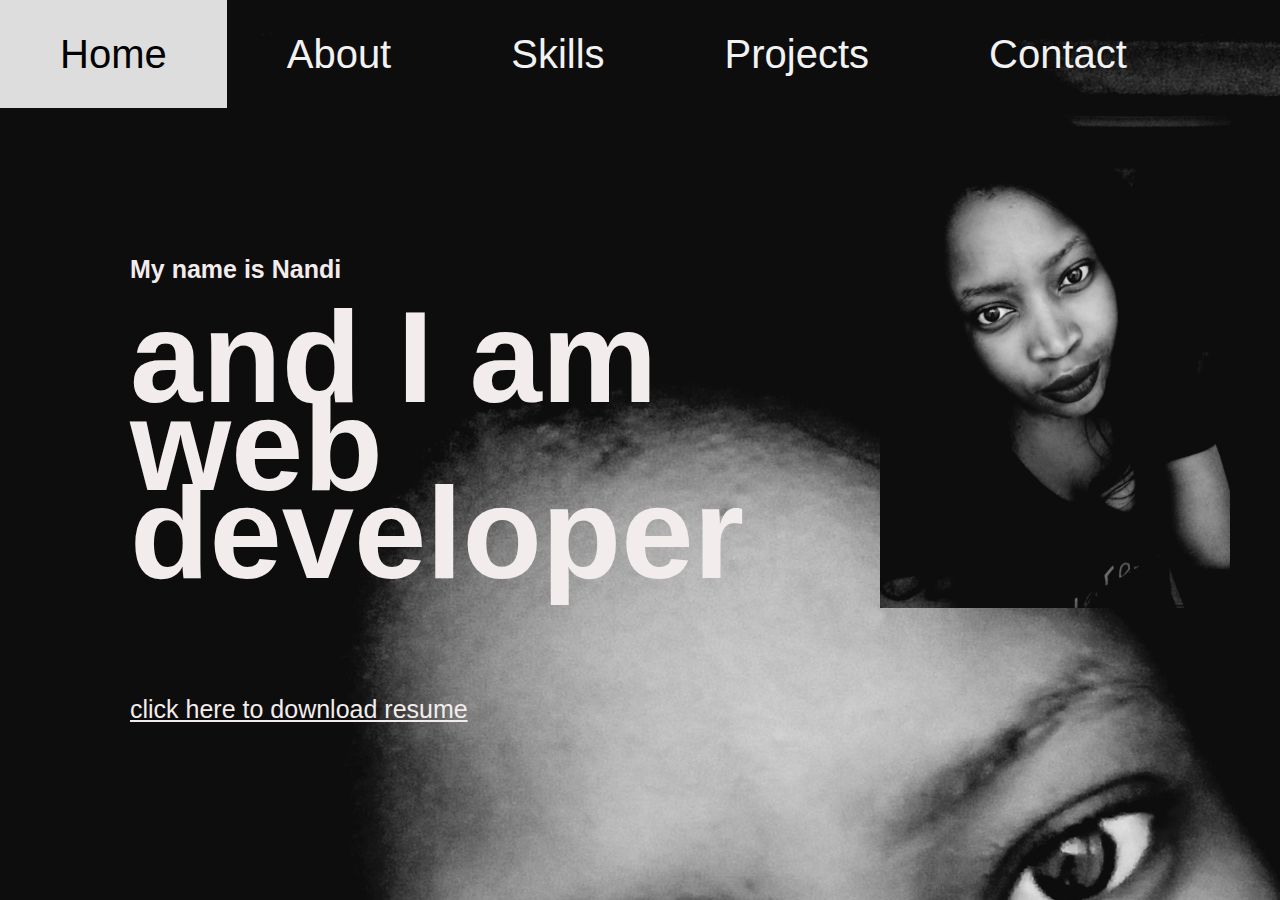
==== index.html @ c8347830 "Add files via upload" ====
<!DOCTYPE html>
<html lang = "en">
    <head>
        <meta charset="UTF-8">
        <title>Home Page</title>
        <meta name="viewport" content="width=device-width, initial-scale=1.0">
        <link rel="stylesheet"  href="css/style.css">
        
    </head>
    <body class="home-body">
        <nav class="topnav">
                <ul><a href="index.html">Home</a></ul>
                <ul><a href="about.html">About</a></ul> 
                <ul><a href="skill.html">Skills</a></ul>
                <ul><a href="projects.html">Projects</a></ul>    
                <ul><a href="contact.html">Contact</a></ul>    
            
        </nav>
        <div class="image">
            <img src="image/nandi.jpg" alt="">
        </div>
        <section class="home" >
            <h1>My name is Nandi </h1>
            <h3>and I am web developer</h3>
            <br>
            <ul><a href="src/nandis-resume.pdf">click here to download resume</a></ul>
        </section>
    </body>         
</html>
---- css/style.css ----
*{  
    margin: 0;
    padding: 0;
    box-sizing: border-box;
    font-size: 25px; 
    
}

body{
    height: 100vh; 
	font-family: "Source Sans Pro", Helvetica, sans-serif;
	font-size: 40pt;
	font-weight: 300;
	line-height: 1.65em;
}
section{
    float: left;
    width: 50%;
    height: 50%;
    top: 25%;
    left: 130px;
    position: absolute; 
}
h2{
    font-size: 80px;
    font-family: 'Lucida Sans', 'Lucida Sans Regular', 'Lucida Grande', 'Lucida Sans Unicode', Geneva, Verdana, sans-serif;
    text-align: left;
}
.home-body{
    background-image: url("/image/nandi.jpg");
    background-size: auto;
    color: rgb(243, 236, 236);
}
.home-body .image img{
    padding-right: 50px;
    float: right;
    width: 400px;
    height: 500px;
    left: 200px;
}
.home-body h3{
    font-size: 130px;
}
.about-body{
    background-image: url("/image/about.jpg");
    background-size: cover;
    color: rgb(243, 236, 236);
}
.skill-body{
    background-image: url("/image/skill.jpg");
    background-size: cover;
    color: #fff6f6;
}


.project-body{
    background-image: url("/image/project.jpg");
    background-size: cover;
    color: #fff6f6;
}

a{
    color: inherit;   
}
.project-body a:hover{
    background-color: #ddd;
    color: black;
}
.contact-body{
    background-image: url("/image/communication.jpg");
    background-size: cover;
    color: #fff6f6;
}

.topnav{
 
    overflow: hidden;
} 
.topnav a{
    float: left;
    color: #f2f2f2;
    text-align: center;
    padding: 10px 60px;
    text-decoration: none;
    font-size: 40px;
}  
.topnav a:hover{
    background-color: #ddd;
    color: black;
}
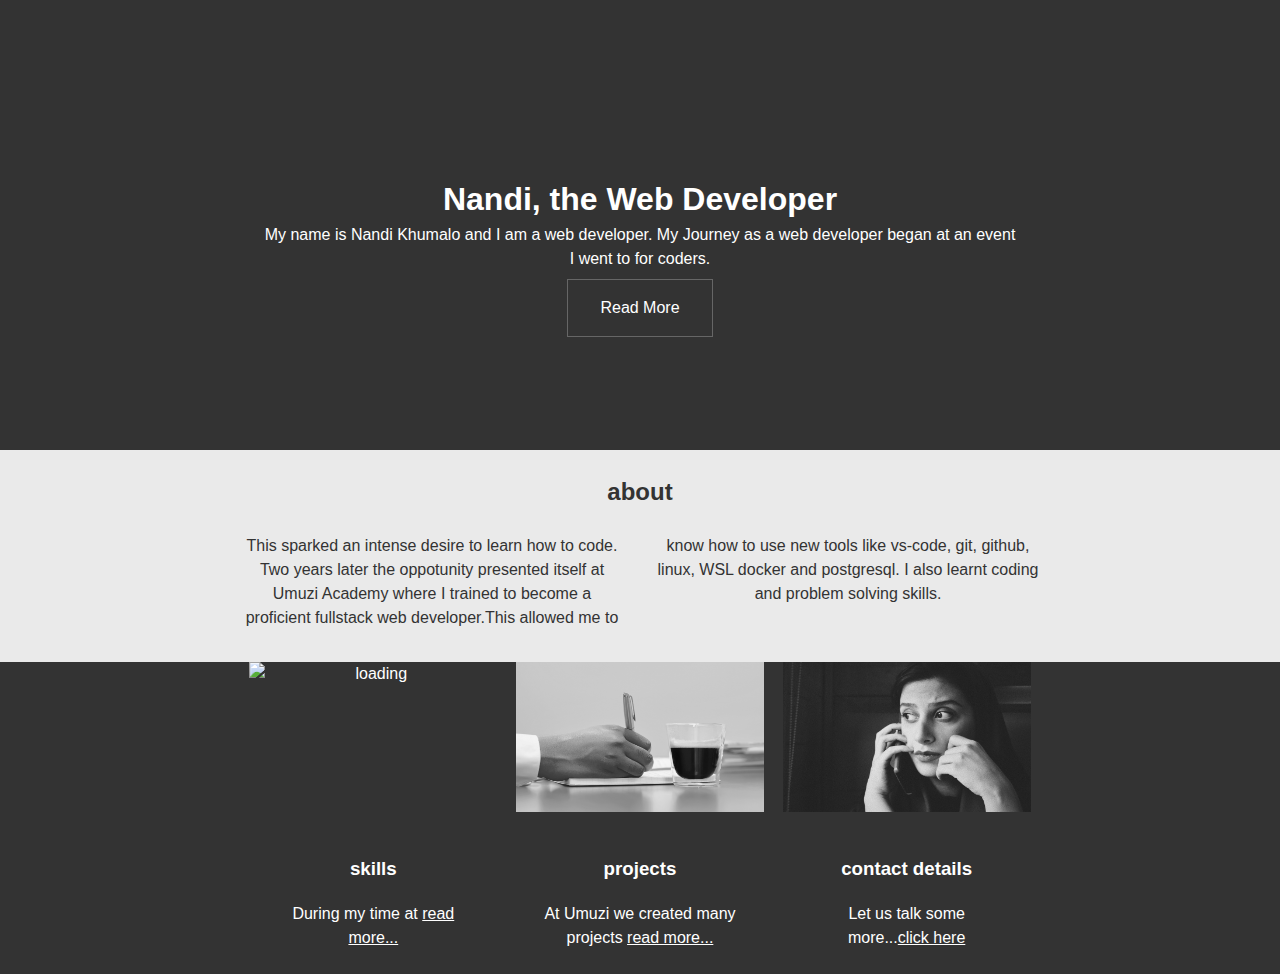
==== commit e2890ded: "rebuilt website to make it responsive" ====
--- a/index.html
+++ b/index.html
@@ -1,30 +1,73 @@
-<!DOCTYPE html>
-<html lang = "en">
-    <head>
-        <meta charset="UTF-8">
-        <title>Home Page</title>
-        <meta name="viewport" content="width=device-width, initial-scale=1.0">
-        <link rel="stylesheet"  href="css/style.css">
-        
-    </head>
-    <body class="home-body">
-        <nav class="topnav">
-                <ul><a href="index.html">Home</a></ul>
-                <ul><a href="about.html">About</a></ul> 
-                <ul><a href="skill.html">Skills</a></ul>
-                <ul><a href="projects.html">Projects</a></ul>    
-                <ul><a href="contact.html">Contact</a></ul>    
-            
-        </nav>
-        <div class="image">
-            <img src="image/nandi.jpg" alt="">
-        </div>
-        <section class="home" >
-            <h1>My name is Nandi </h1>
-            <h3>and I am web developer</h3>
-            <br>
-            <ul><a href="src/nandis-resume.pdf">click here to download resume</a></ul>
-        </section>
-    </body>         
-</html>
-
+<!DOCTYPE html>
+<html lang="en">
+<head>
+    <meta charset="UTF-8">
+    <meta name="viewport" content="width=device-width, initial-scale=1.0">
+    <meta http-equiv="X-UA-Compatible" content="ie=edge">
+    <link rel="stylesheet" href="css/style.css">
+    <title>Home Page</title>
+</head>
+<body>
+    <header id="showcase" class="grid">
+        <div class="bg-image">
+            <img src="image/code-pic.jpg" alt="">
+        </div>
+        <div class="content-wrap">
+            <h1>Nandi, the Web Developer</h1>
+            <p>My name is Nandi Khumalo and I am a web developer. My Journey as a web developer began at an event I went to for coders. </p>
+            <a href="#section-a" class="btn">Read More</a>
+        </div>
+        
+    </header>
+    <main>
+        <section id="section-a" class="grid">
+            <div class="content-wrap">
+                <h2 class="content-title">about</h2>
+                <div class="content-text">
+                    <p>This sparked an intense desire to learn how to code. Two years later the oppotunity presented itself at Umuzi Academy where I trained to become a proficient fullstack web developer.This allowed me to know how to use new tools like vs-code, git, github, linux, WSL docker and postgresql. I also learnt coding and problem solving skills. 
+                    </p>
+                </div>
+                
+            </div>
+        </section>
+        <section id="section-b" class="grid">
+            <div class="content-wrap">
+                <ul>
+                    <li>
+                        <div class="card">
+                            <img src="image/skill.jpg" alt="loading">
+                            <div class="card-content">
+                                <h3 class="card-title">skills</h3>
+                                <p>During my time at <a href="skill.html">read more...</a></p>
+                            </div>
+                        </div>
+                    </li>
+                    <li>
+                        <div class="card">
+                            <img src="image/project.jpg" alt="loading">
+                            <div class="card-content">
+                                <h3 class="card-title">projects</h3>
+                                <p>At Umuzi we created many projects <a href="projects.html"> read more...</a></p>
+                            </div>
+                        </div>
+                    </li>
+                    <li>
+                      <div class="card">
+                            <img src="image/communication.jpg" alt="loading">
+                            <div class="card-content">
+                                <h3 class="card-title">contact details</h3>
+                                <p>Let us talk some more...<a href="contact.html">click here</a></p>
+                            </div>
+                        </div>
+                    </li>
+                    
+                </ul>
+            </div>
+        </section>
+        
+    </main>
+
+
+
+</body>
+</html>--- a/css/style.css
+++ b/css/style.css
@@ -1,95 +1,146 @@
-*{  
-    margin: 0;
-    padding: 0;
-    box-sizing: border-box;
-    font-size: 25px; 
-    
-}
-
-body{
-    height: 100vh; 
-	font-family: "Source Sans Pro", Helvetica, sans-serif;
-	font-size: 40pt;
-	font-weight: 300;
-	line-height: 1.65em;
-}
-section{
-    float: left;
-    width: 50%;
-    height: 50%;
-    top: 25%;
-    left: 130px;
-    position: absolute; 
-}
-h2{
-    font-size: 80px;
-    font-family: 'Lucida Sans', 'Lucida Sans Regular', 'Lucida Grande', 'Lucida Sans Unicode', Geneva, Verdana, sans-serif;
-    text-align: left;
-}
-.home-body{
-    background-image: url("/image/nandi.jpg");
-    background-size: auto;
-    color: rgb(243, 236, 236);
-}
-.home-body .image img{
-    padding-right: 50px;
-    float: right;
-    width: 400px;
-    height: 500px;
-    left: 200px;
-}
-.home-body h3{
-    font-size: 130px;
-}
-.about-body{
-    background-image: url("/image/about.jpg");
-    background-size: cover;
-    color: rgb(243, 236, 236);
-}
-.skill-body{
-    background-image: url("/image/skill.jpg");
-    background-size: cover;
-    color: #fff6f6;
-}
-
-
-.project-body{
-    background-image: url("/image/project.jpg");
-    background-size: cover;
-    color: #fff6f6;
-}
-
-a{
-    color: inherit;   
-}
-.project-body a:hover{
-    background-color: #ddd;
-    color: black;
-}
-.contact-body{
-    background-image: url("/image/communication.jpg");
-    background-size: cover;
-    color: #fff6f6;
-}
-
-.topnav{
- 
-    overflow: hidden;
-} 
-.topnav a{
-    float: left;
-    color: #f2f2f2;
-    text-align: center;
-    padding: 10px 60px;
-    text-decoration: none;
-    font-size: 40px;
-}  
-.topnav a:hover{
-    background-color: #ddd;
-    color: black;
-}
-
-
-
-
-
+body {
+    margin: 0;
+    font-family: Arial, Helvetica, sans-serif;
+    background: #333;
+    color: #fff;
+    font-size: 1em;
+    line-height: 1.5;
+    text-align: center;
+}
+
+img {
+    display: block;
+    width: 100%;
+    height: auto;
+}
+
+h1, h2, h3, h4{
+    margin:0;
+    padding: 1em 0;
+}
+
+p {
+    margin: 0;
+    
+}
+a {
+    color: inherit;
+}
+a:hover{
+    background-color: #ddd;
+    color: black;
+}
+.btn{
+    display: inline-block;
+    background: #333;
+    color: #fff;
+    text-decoration: none;
+    padding: 1em 2em;
+    border: 1px solid #666;
+    margin: .5em 0;
+}
+
+.btn:hover {
+    background: #eaeaea;
+    color: #333;
+}
+
+
+#showcase {
+    min-height: 450px;
+    color: #fff;
+    text-align: center;
+}
+
+#showcase .bg-image {
+    position: absolute;
+    background: url("images/code-pic.jpg");
+    background-position: center;
+    background-repeat: no-repeat;
+    background-size: cover;
+    width: 100%;
+    height: 100px;
+    z-index: -1;
+    opacity: 0.2;
+}
+
+#showcase h1 {
+    padding-top: 175px;
+    padding-bottom: 0;
+}
+
+#showcase .content-wrap {
+    padding: 0 1.5em;
+
+
+}
+
+
+
+#section-a {
+    background: #eaeaea;
+    color: #333;
+    padding-bottom: 2em; 
+}
+
+
+#section-b {
+    padding-bottom: 2em 1em 1em; 
+}
+
+#section-b ul {
+    list-style: none;
+    margin: 0;
+    padding: 0;
+}
+
+
+.card-content {
+    padding: 1.5em;
+}
+
+
+@media(min-width: 700px) {
+    .grid{
+        display: grid;
+        grid-template-columns: 1fr repeat(2, minmax(auto, 25em)) 1fr;
+    }
+    #section-a .content-text {
+        columns: 2;
+        column-gap: 2em;
+    }
+    #section-a .content-text p{
+        padding-top: 0;
+    }
+
+    .content-wrap, #section-b ul {
+        grid-column: 2/4;
+    }
+    #section-b img {
+        width: 100%;
+        height: 150px;
+    }
+
+    #section-b ul {
+        display: flex;
+        justify-content: space-around;
+    }
+
+    #section-b li {
+        width: 31%;
+    }
+}
+
+
+
+
+
+
+
+
+
+
+
+
+
+
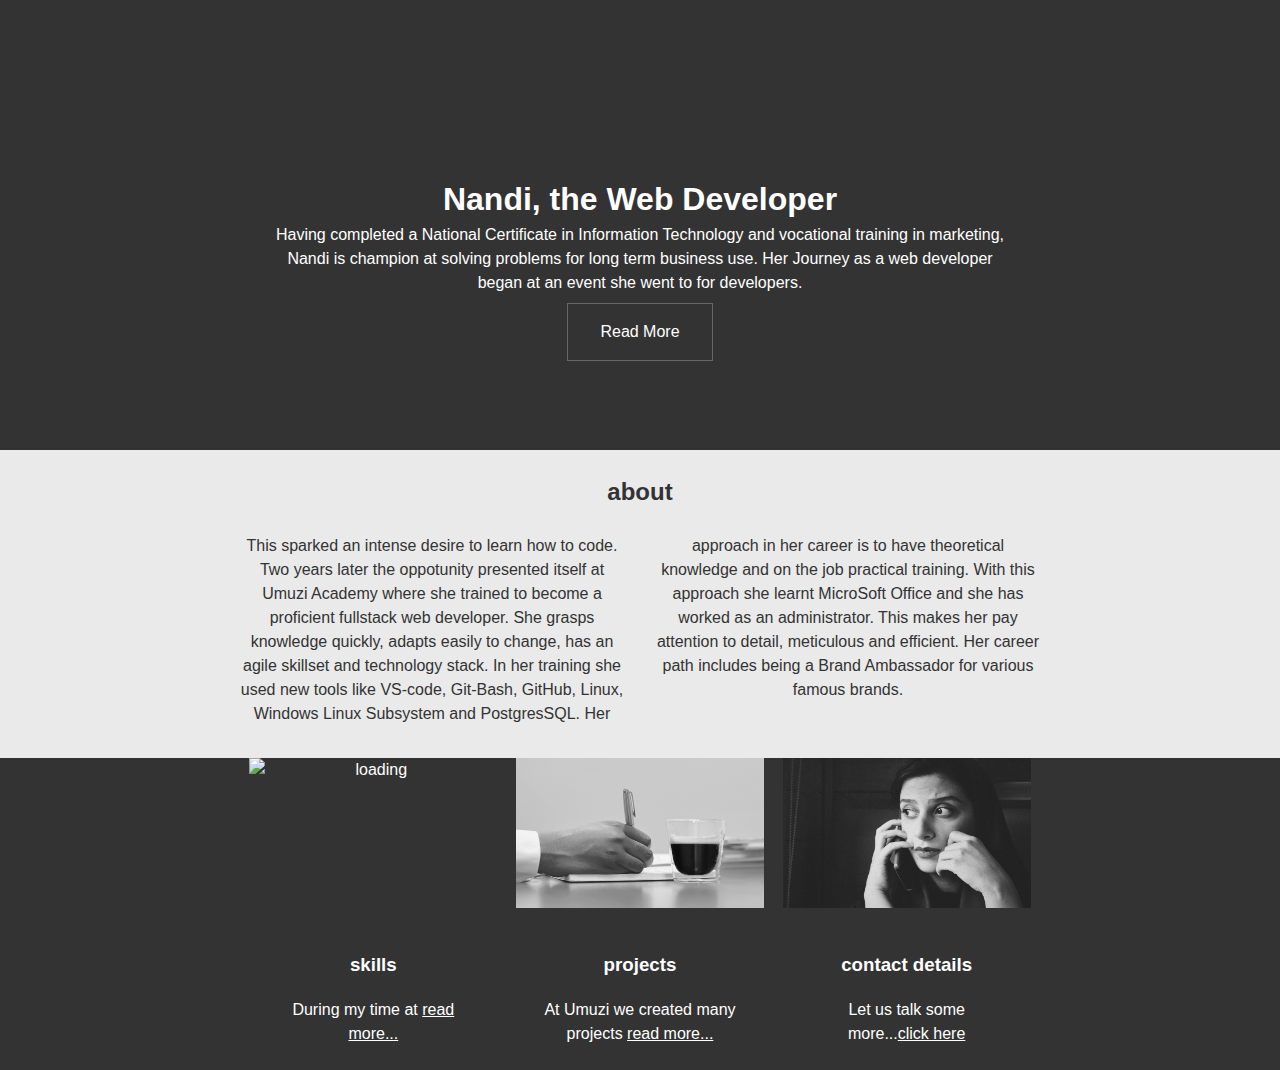
==== commit 1c7ec255: "added new information and pictures" ====
--- a/index.html
+++ b/index.html
@@ -14,7 +14,7 @@
         </div>
         <div class="content-wrap">
             <h1>Nandi, the Web Developer</h1>
-            <p>My name is Nandi Khumalo and I am a web developer. My Journey as a web developer began at an event I went to for coders. </p>
+            <p>Having completed a National Certificate in Information Technology and vocational training in marketing, Nandi is champion at solving problems for long term business use. Her Journey as a web developer began at an event she went to for developers.</p>
             <a href="#section-a" class="btn">Read More</a>
         </div>
         
@@ -24,7 +24,10 @@
             <div class="content-wrap">
                 <h2 class="content-title">about</h2>
                 <div class="content-text">
-                    <p>This sparked an intense desire to learn how to code. Two years later the oppotunity presented itself at Umuzi Academy where I trained to become a proficient fullstack web developer.This allowed me to know how to use new tools like vs-code, git, github, linux, WSL docker and postgresql. I also learnt coding and problem solving skills. 
+                    <p> This sparked an intense desire to learn how to code. Two years later the oppotunity presented itself at Umuzi Academy where she trained to become a proficient fullstack web developer.
+                    She grasps knowledge quickly, adapts easily to change, has an agile skillset and technology stack. In her training she used new tools like VS-code, Git-Bash, GitHub, Linux, Windows Linux Subsystem and PostgresSQL.
+
+                    Her approach in her career is to have theoretical knowledge and on the job practical training. With this approach she learnt MicroSoft Office and she has worked as an administrator. This makes her pay attention to detail, meticulous and efficient. Her career path includes being a Brand Ambassador for various famous brands.
                     </p>
                 </div>
                 
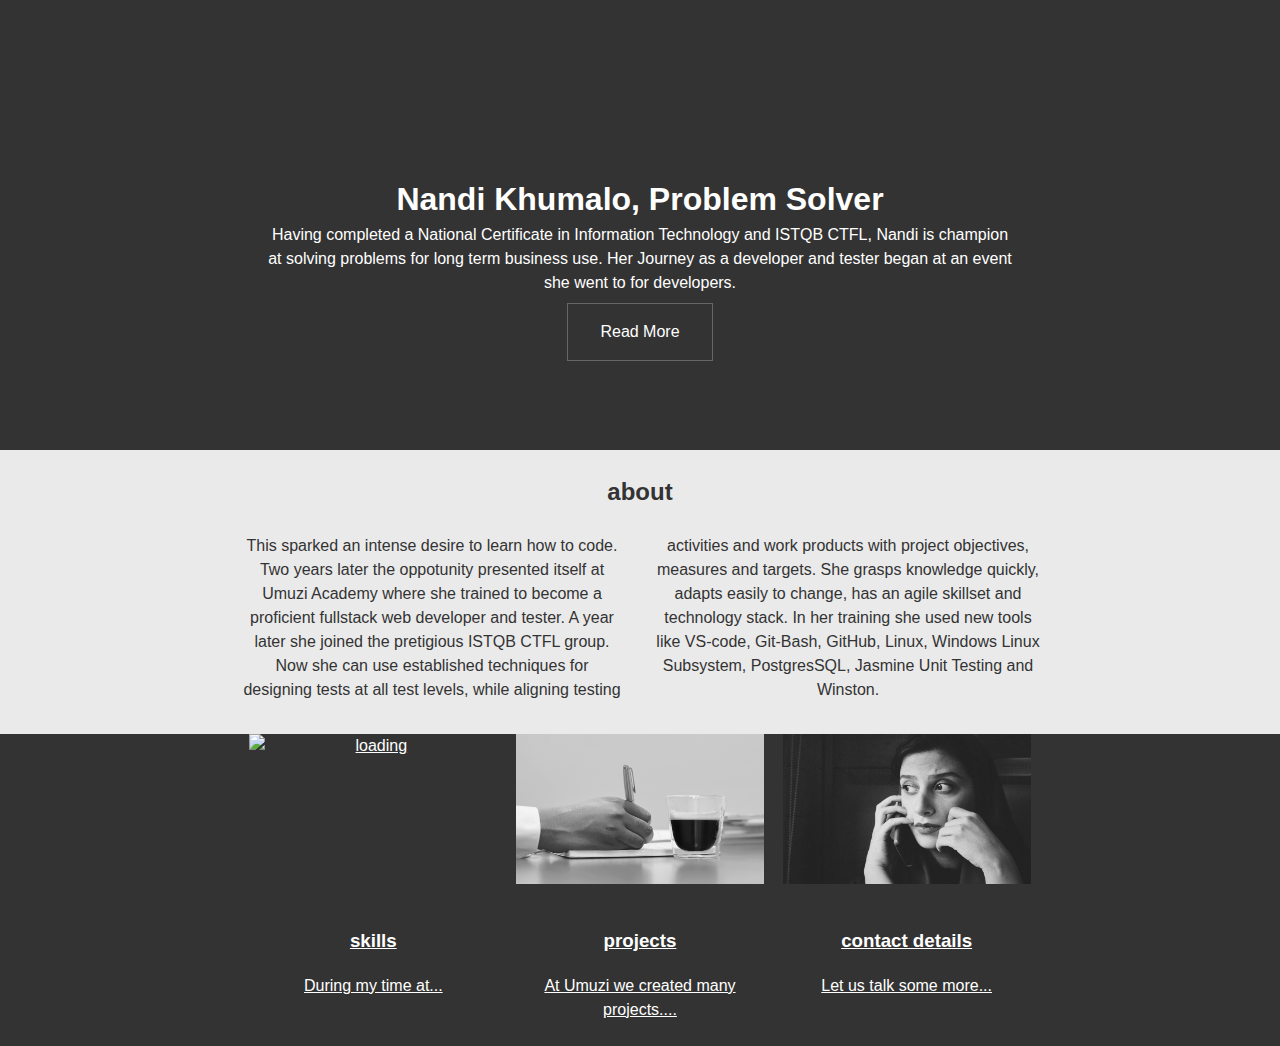
==== commit 022d0ee2: "Added new skills and resume" ====
--- a/index.html
+++ b/index.html
@@ -13,21 +13,22 @@
             <img src="image/code-pic.jpg" alt="">
         </div>
         <div class="content-wrap">
-            <h1>Nandi, the Web Developer</h1>
-            <p>Having completed a National Certificate in Information Technology and vocational training in marketing, Nandi is champion at solving problems for long term business use. Her Journey as a web developer began at an event she went to for developers.</p>
+            <h1>Nandi Khumalo, Problem Solver</h1>
+            <p>Having completed a National Certificate in Information Technology and ISTQB CTFL, Nandi is champion at solving problems for long term business use. Her Journey as a developer and tester began at an event she went to for developers.</p>
             <a href="#section-a" class="btn">Read More</a>
-        </div>
-        
+        </div>  
     </header>
     <main>
         <section id="section-a" class="grid">
             <div class="content-wrap">
                 <h2 class="content-title">about</h2>
                 <div class="content-text">
-                    <p> This sparked an intense desire to learn how to code. Two years later the oppotunity presented itself at Umuzi Academy where she trained to become a proficient fullstack web developer.
-                    She grasps knowledge quickly, adapts easily to change, has an agile skillset and technology stack. In her training she used new tools like VS-code, Git-Bash, GitHub, Linux, Windows Linux Subsystem and PostgresSQL.
+                    <p> This sparked an intense desire to learn how to code. Two years later the oppotunity presented itself at Umuzi Academy where she trained to become a proficient fullstack web developer and tester.
+                    
+                    A year later she joined the pretigious ISTQB CTFL group. Now she can use established techniques for designing tests at all test levels, while aligning testing activities and work products with project objectives, measures and targets. 
+                    
+                    She grasps knowledge quickly, adapts easily to change, has an agile skillset and technology stack. In her training she used new tools like VS-code, Git-Bash, GitHub, Linux, Windows Linux Subsystem, PostgresSQL, Jasmine Unit Testing and Winston.
 
-                    Her approach in her career is to have theoretical knowledge and on the job practical training. With this approach she learnt MicroSoft Office and she has worked as an administrator. This makes her pay attention to detail, meticulous and efficient. Her career path includes being a Brand Ambassador for various famous brands.
                     </p>
                 </div>
                 
@@ -38,32 +39,31 @@
                 <ul>
                     <li>
                         <div class="card">
-                            <img src="image/skill.jpg" alt="loading">
+                            <a href="skill.html"><img src="image/skill.jpg" alt="loading">
                             <div class="card-content">
                                 <h3 class="card-title">skills</h3>
-                                <p>During my time at <a href="skill.html">read more...</a></p>
-                            </div>
+                                <p>During my time at...</p>
+                            </div></a>
                         </div>
                     </li>
                     <li>
                         <div class="card">
-                            <img src="image/project.jpg" alt="loading">
+                            <a href="projects.html"><img src="image/project.jpg" alt="loading">
                             <div class="card-content">
                                 <h3 class="card-title">projects</h3>
-                                <p>At Umuzi we created many projects <a href="projects.html"> read more...</a></p>
-                            </div>
+                                <p>At Umuzi we created many projects....</p>
+                            </div></a>
                         </div>
                     </li>
                     <li>
                       <div class="card">
-                            <img src="image/communication.jpg" alt="loading">
+                            <a href="contact.html"><img src="image/communication.jpg" alt="loading">
                             <div class="card-content">
                                 <h3 class="card-title">contact details</h3>
-                                <p>Let us talk some more...<a href="contact.html">click here</a></p>
-                            </div>
+                                <p>Let us talk some more...</p>
+                            </div></a>
                         </div>
-                    </li>
-                    
+                     </li>    
                 </ul>
             </div>
         </section>
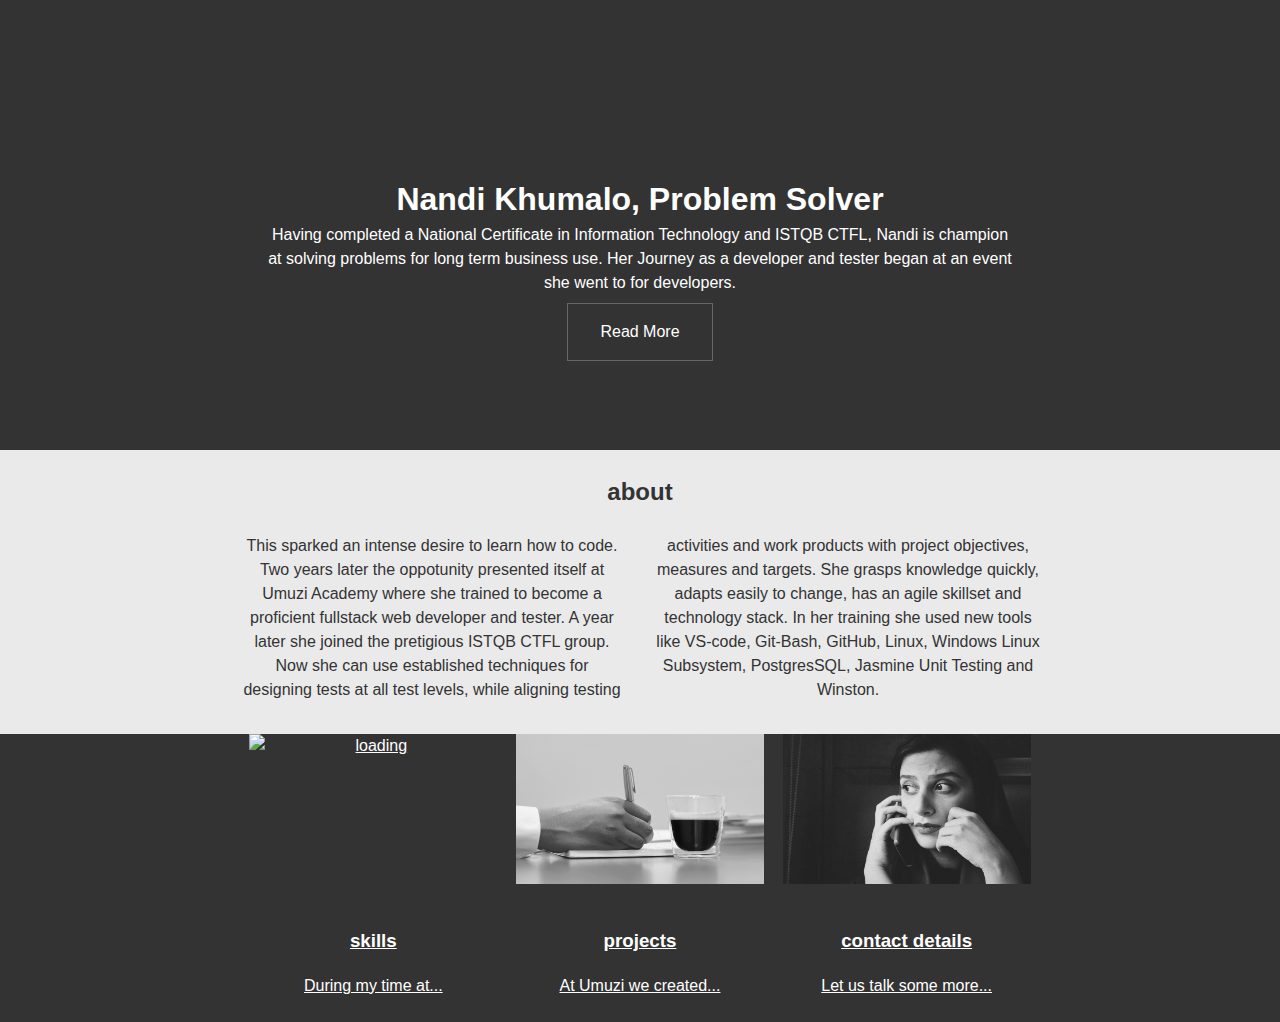
==== commit d988ae9a: "Added new skills and resume" ====
--- a/index.html
+++ b/index.html
@@ -51,7 +51,7 @@
                             <a href="projects.html"><img src="image/project.jpg" alt="loading">
                             <div class="card-content">
                                 <h3 class="card-title">projects</h3>
-                                <p>At Umuzi we created many projects....</p>
+                                <p>At Umuzi we created...</p>
                             </div></a>
                         </div>
                     </li>
